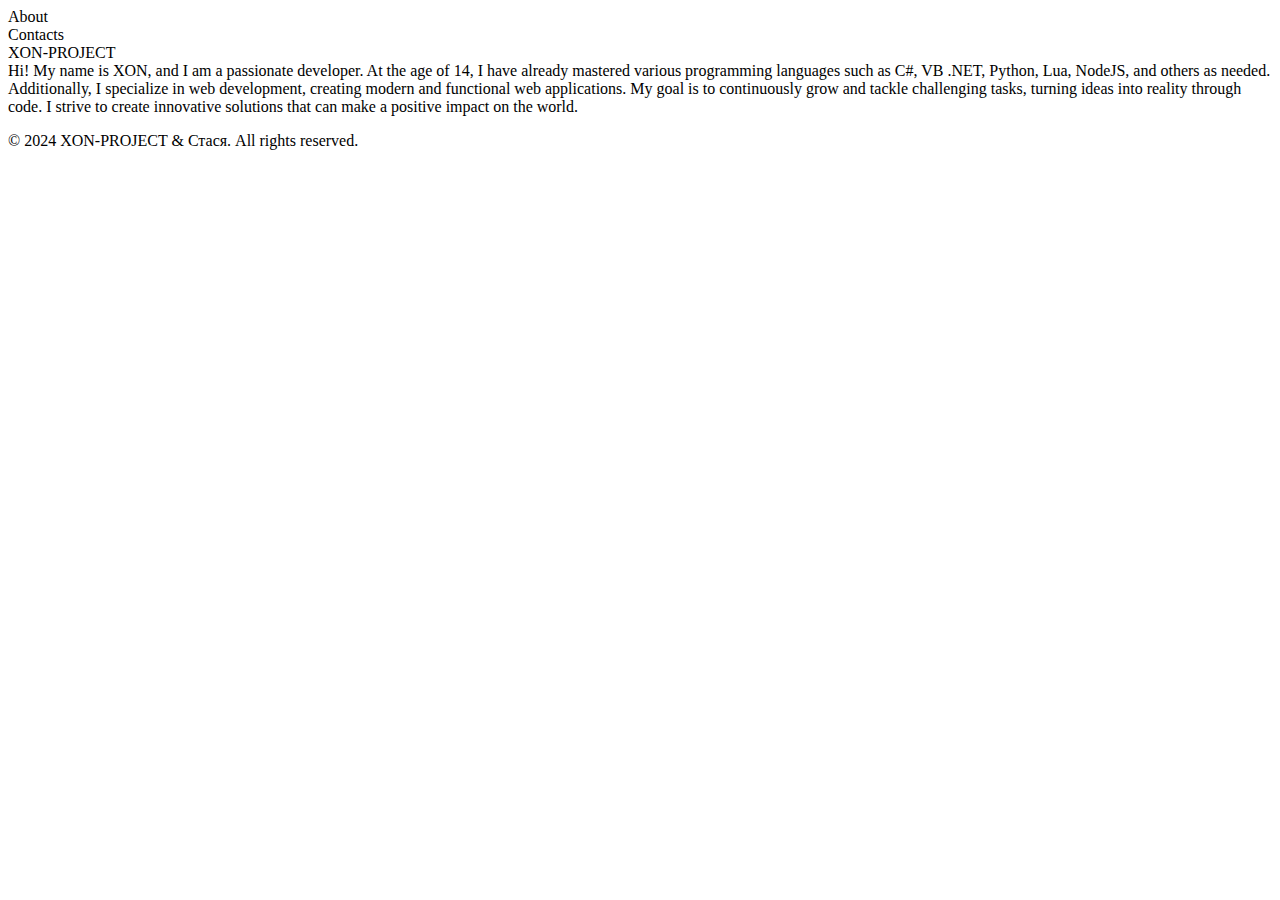
==== about.html @ dd48c965 "Add files via upload" ====
<!-- [base64] -->
<!-- [base64] -->
<!-- [base64] -->
<!-- [base64] -->
<!-- [base64] -->
<!-- [base64] -->
<!-- [base64] -->
<!-- [base64] -->
<!-- [base64] -->
<!-- [base64] -->
<!-- [base64] -->
<!-- [base64] -->
<!-- [base64] -->
<!-- [base64] -->
<!-- [base64] -->
<!-- [base64] -->
<!-- [base64] -->
<!-- [base64] -->
<!-- [base64] -->
<!-- [base64] -->
<!-- [base64] -->
<!-- [base64] -->
<!-- [base64] -->
<!-- [base64] -->
<!-- [base64] -->
<!-- [base64] -->
<!-- [base64] -->
<!-- [base64] -->
<!-- [base64] -->
<!-- [base64] -->
<!-- [base64] -->
<!-- [base64] -->
<!-- [base64] -->
<!-- [base64] -->
<!-- [base64] -->
<!-- [base64] -->
<!-- [base64] -->
<!-- [base64] -->
<!-- [base64] -->
<!-- [base64] -->
<!-- [base64] -->
<!-- [base64] -->
<!-- [base64] -->
<!-- [base64] -->
<!-- [base64] -->
<!-- [base64] -->
<!-- [base64] -->
<!-- [base64] -->
<!-- [base64] -->
<!-- [base64] -->
<!DOCTYPE html>
<!-- [base64] -->
<!-- [base64] -->
<!-- [base64] -->
<!-- [base64] -->
<!-- [base64] -->
<!-- [base64] -->
<!-- [base64] -->
<!-- [base64] -->
<!-- [base64] -->
<!-- [base64] -->
<!-- [base64] -->
<!-- [base64] -->
<!-- [base64] -->
<!-- [base64] -->
<!-- [base64] -->
<!-- [base64] -->
<!-- [base64] -->
<!-- [base64] -->
<!-- [base64] -->
<!-- [base64] -->
<!-- [base64] -->
<!-- [base64] -->
<!-- [base64] -->
<!-- [base64] -->
<!-- [base64] -->
<!-- [base64] -->
<!-- [base64] -->
<!-- [base64] -->
<!-- [base64] -->
<!-- [base64] -->
<!-- [base64] -->
<!-- [base64] -->
<!-- [base64] -->
<!-- [base64] -->
<!-- [base64] -->
<!-- [base64] -->
<!-- [base64] -->
<!-- [base64] -->
<!-- [base64] -->
<!-- [base64] -->
<!-- [base64] -->
<!-- [base64] -->
<!-- [base64] -->
<!-- [base64] -->
<!-- [base64] -->
<!-- [base64] -->
<!-- [base64] -->
<!-- [base64] -->
<!-- [base64] -->
<!-- [base64] -->
<html lang="en">
<!-- [base64] -->
<!-- [base64] -->
<!-- [base64] -->
<!-- [base64] -->
<!-- [base64] -->
<!-- [base64] -->
<!-- [base64] -->
<!-- [base64] -->
<!-- [base64] -->
<!-- [base64] -->
<!-- [base64] -->
<!-- [base64] -->
<!-- [base64] -->
<!-- [base64] -->
<!-- [base64] -->
<!-- [base64] -->
<!-- [base64] -->
<!-- [base64] -->
<!-- [base64] -->
<!-- [base64] -->
<!-- [base64] -->
<!-- [base64] -->
<!-- [base64] -->
<!-- [base64] -->
<!-- [base64] -->
<!-- [base64] -->
<!-- [base64] -->
<!-- [base64] -->
<!-- [base64] -->
<!-- [base64] -->
<!-- [base64] -->
<!-- [base64] -->
<!-- [base64] -->
<!-- [base64] -->
<!-- [base64] -->
<!-- [base64] -->
<!-- [base64] -->
<!-- [base64] -->
<!-- [base64] -->
<!-- [base64] -->
<!-- [base64] -->
<!-- [base64] -->
<!-- [base64] -->
<!-- [base64] -->
<!-- [base64] -->
<!-- [base64] -->
<!-- [base64] -->
<!-- [base64] -->
<!-- [base64] -->
<!-- [base64] -->
<head>
<!-- [base64] -->
<!-- [base64] -->
<!-- [base64] -->
<!-- [base64] -->
<!-- [base64] -->
<!-- [base64] -->
<!-- [base64] -->
<!-- [base64] -->
<!-- [base64] -->
<!-- [base64] -->
<!-- [base64] -->
<!-- [base64] -->
<!-- [base64] -->
<!-- [base64] -->
<!-- [base64] -->
<!-- [base64] -->
<!-- [base64] -->
<!-- [base64] -->
<!-- [base64] -->
<!-- [base64] -->
<!-- [base64] -->
<!-- [base64] -->
<!-- [base64] -->
<!-- [base64] -->
<!-- [base64] -->
<!-- [base64] -->
<!-- [base64] -->
<!-- [base64] -->
<!-- [base64] -->
<!-- [base64] -->
<!-- [base64] -->
<!-- [base64] -->
<!-- [base64] -->
<!-- [base64] -->
<!-- [base64] -->
<!-- [base64] -->
<!-- [base64] -->
<!-- [base64] -->
<!-- [base64] -->
<!-- [base64] -->
<!-- [base64] -->
<!-- [base64] -->
<!-- [base64] -->
<!-- [base64] -->
<!-- [base64] -->
<!-- [base64] -->
<!-- [base64] -->
<!-- [base64] -->
<!-- [base64] -->
<!-- [base64] -->
    <meta charset="UTF-8">
<!-- [base64] -->
<!-- [base64] -->
<!-- [base64] -->
<!-- [base64] -->
<!-- [base64] -->
<!-- [base64] -->
<!-- [base64] -->
<!-- [base64] -->
<!-- [base64] -->
<!-- [base64] -->
<!-- [base64] -->
<!-- [base64] -->
<!-- [base64] -->
<!-- [base64] -->
<!-- [base64] -->
<!-- [base64] -->
<!-- [base64] -->
<!-- [base64] -->
<!-- [base64] -->
<!-- [base64] -->
<!-- [base64] -->
<!-- [base64] -->
<!-- [base64] -->
<!-- [base64] -->
<!-- [base64] -->
<!-- [base64] -->
<!-- [base64] -->
<!-- [base64] -->
<!-- [base64] -->
<!-- [base64] -->
<!-- [base64] -->
<!-- [base64] -->
<!-- [base64] -->
<!-- [base64] -->
<!-- [base64] -->
<!-- [base64] -->
<!-- [base64] -->
<!-- [base64] -->
<!-- [base64] -->
<!-- [base64] -->
<!-- [base64] -->
<!-- [base64] -->
<!-- [base64] -->
<!-- [base64] -->
<!-- [base64] -->
<!-- [base64] -->
<!-- [base64] -->
<!-- [base64] -->
<!-- [base64] -->
<!-- [base64] -->
    <meta name="viewport" content="width=device-width, initial-scale=1.0">
<!-- [base64] -->
<!-- [base64] -->
<!-- [base64] -->
<!-- [base64] -->
<!-- [base64] -->
<!-- [base64] -->
<!-- [base64] -->
<!-- [base64] -->
<!-- [base64] -->
<!-- [base64] -->
<!-- [base64] -->
<!-- [base64] -->
<!-- [base64] -->
<!-- [base64] -->
<!-- [base64] -->
<!-- [base64] -->
<!-- [base64] -->
<!-- [base64] -->
<!-- [base64] -->
<!-- [base64] -->
<!-- [base64] -->
<!-- [base64] -->
<!-- [base64] -->
<!-- [base64] -->
<!-- [base64] -->
<!-- [base64] -->
<!-- [base64] -->
<!-- [base64] -->
<!-- [base64] -->
<!-- [base64] -->
<!-- [base64] -->
<!-- [base64] -->
<!-- [base64] -->
<!-- [base64] -->
<!-- [base64] -->
<!-- [base64] -->
<!-- [base64] -->
<!-- [base64] -->
<!-- [base64] -->
<!-- [base64] -->
<!-- [base64] -->
<!-- [base64] -->
<!-- [base64] -->
<!-- [base64] -->
<!-- [base64] -->
<!-- [base64] -->
<!-- [base64] -->
<!-- [base64] -->
<!-- [base64] -->
<!-- [base64] -->
    <title>XON-PROECT</title>
<!-- [base64] -->
<!-- [base64] -->
<!-- [base64] -->
<!-- [base64] -->
<!-- [base64] -->
<!-- [base64] -->
<!-- [base64] -->
<!-- [base64] -->
<!-- [base64] -->
<!-- [base64] -->
<!-- [base64] -->
<!-- [base64] -->
<!-- [base64] -->
<!-- [base64] -->
<!-- [base64] -->
<!-- [base64] -->
<!-- [base64] -->
<!-- [base64] -->
<!-- [base64] -->
<!-- [base64] -->
<!-- [base64] -->
<!-- [base64] -->
<!-- [base64] -->
<!-- [base64] -->
<!-- [base64] -->
<!-- [base64] -->
<!-- [base64] -->
<!-- [base64] -->
<!-- [base64] -->
<!-- [base64] -->
<!-- [base64] -->
<!-- [base64] -->
<!-- [base64] -->
<!-- [base64] -->
<!-- [base64] -->
<!-- [base64] -->
<!-- [base64] -->
<!-- [base64] -->
<!-- [base64] -->
<!-- [base64] -->
<!-- [base64] -->
<!-- [base64] -->
<!-- [base64] -->
<!-- [base64] -->
<!-- [base64] -->
<!-- [base64] -->
<!-- [base64] -->
<!-- [base64] -->
<!-- [base64] -->
<!-- [base64] -->
    <link rel="stylesheet" href="./assets/CSS/styles.css">
<!-- [base64] -->
<!-- [base64] -->
<!-- [base64] -->
<!-- [base64] -->
<!-- [base64] -->
<!-- [base64] -->
<!-- [base64] -->
<!-- [base64] -->
<!-- [base64] -->
<!-- [base64] -->
<!-- [base64] -->
<!-- [base64] -->
<!-- [base64] -->
<!-- [base64] -->
<!-- [base64] -->
<!-- [base64] -->
<!-- [base64] -->
<!-- [base64] -->
<!-- [base64] -->
<!-- [base64] -->
<!-- [base64] -->
<!-- [base64] -->
<!-- [base64] -->
<!-- [base64] -->
<!-- [base64] -->
<!-- [base64] -->
<!-- [base64] -->
<!-- [base64] -->
<!-- [base64] -->
<!-- [base64] -->
<!-- [base64] -->
<!-- [base64] -->
<!-- [base64] -->
<!-- [base64] -->
<!-- [base64] -->
<!-- [base64] -->
<!-- [base64] -->
<!-- [base64] -->
<!-- [base64] -->
<!-- [base64] -->
<!-- [base64] -->
<!-- [base64] -->
<!-- [base64] -->
<!-- [base64] -->
<!-- [base64] -->
<!-- [base64] -->
<!-- [base64] -->
<!-- [base64] -->
<!-- [base64] -->
<!-- [base64] -->
    <meta name="description" content="XON-PROJECT - Developing">
<!-- [base64] -->
<!-- [base64] -->
<!-- [base64] -->
<!-- [base64] -->
<!-- [base64] -->
<!-- [base64] -->
<!-- [base64] -->
<!-- [base64] -->
<!-- [base64] -->
<!-- [base64] -->
<!-- [base64] -->
<!-- [base64] -->
<!-- [base64] -->
<!-- [base64] -->
<!-- [base64] -->
<!-- [base64] -->
<!-- [base64] -->
<!-- [base64] -->
<!-- [base64] -->
<!-- [base64] -->
<!-- [base64] -->
<!-- [base64] -->
<!-- [base64] -->
<!-- [base64] -->
<!-- [base64] -->
<!-- [base64] -->
<!-- [base64] -->
<!-- [base64] -->
<!-- [base64] -->
<!-- [base64] -->
<!-- [base64] -->
<!-- [base64] -->
<!-- [base64] -->
<!-- [base64] -->
<!-- [base64] -->
<!-- [base64] -->
<!-- [base64] -->
<!-- [base64] -->
<!-- [base64] -->
<!-- [base64] -->
<!-- [base64] -->
<!-- [base64] -->
<!-- [base64] -->
<!-- [base64] -->
<!-- [base64] -->
<!-- [base64] -->
<!-- [base64] -->
<!-- [base64] -->
<!-- [base64] -->
<!-- [base64] -->
    <meta name="keywords" content="XON-PROJECT, XON, DEVELOPING, CYBERSECURITY">
<!-- [base64] -->
<!-- [base64] -->
<!-- [base64] -->
<!-- [base64] -->
<!-- [base64] -->
<!-- [base64] -->
<!-- [base64] -->
<!-- [base64] -->
<!-- [base64] -->
<!-- [base64] -->
<!-- [base64] -->
<!-- [base64] -->
<!-- [base64] -->
<!-- [base64] -->
<!-- [base64] -->
<!-- [base64] -->
<!-- [base64] -->
<!-- [base64] -->
<!-- [base64] -->
<!-- [base64] -->
<!-- [base64] -->
<!-- [base64] -->
<!-- [base64] -->
<!-- [base64] -->
<!-- [base64] -->
<!-- [base64] -->
<!-- [base64] -->
<!-- [base64] -->
<!-- [base64] -->
<!-- [base64] -->
<!-- [base64] -->
<!-- [base64] -->
<!-- [base64] -->
<!-- [base64] -->
<!-- [base64] -->
<!-- [base64] -->
<!-- [base64] -->
<!-- [base64] -->
<!-- [base64] -->
<!-- [base64] -->
<!-- [base64] -->
<!-- [base64] -->
<!-- [base64] -->
<!-- [base64] -->
<!-- [base64] -->
<!-- [base64] -->
<!-- [base64] -->
<!-- [base64] -->
<!-- [base64] -->
<!-- [base64] -->
    <meta name="author" content="XON">
<!-- [base64] -->
<!-- [base64] -->
<!-- [base64] -->
<!-- [base64] -->
<!-- [base64] -->
<!-- [base64] -->
<!-- [base64] -->
<!-- [base64] -->
<!-- [base64] -->
<!-- [base64] -->
<!-- [base64] -->
<!-- [base64] -->
<!-- [base64] -->
<!-- [base64] -->
<!-- [base64] -->
<!-- [base64] -->
<!-- [base64] -->
<!-- [base64] -->
<!-- [base64] -->
<!-- [base64] -->
<!-- [base64] -->
<!-- [base64] -->
<!-- [base64] -->
<!-- [base64] -->
<!-- [base64] -->
<!-- [base64] -->
<!-- [base64] -->
<!-- [base64] -->
<!-- [base64] -->
<!-- [base64] -->
<!-- [base64] -->
<!-- [base64] -->
<!-- [base64] -->
<!-- [base64] -->
<!-- [base64] -->
<!-- [base64] -->
<!-- [base64] -->
<!-- [base64] -->
<!-- [base64] -->
<!-- [base64] -->
<!-- [base64] -->
<!-- [base64] -->
<!-- [base64] -->
<!-- [base64] -->
<!-- [base64] -->
<!-- [base64] -->
<!-- [base64] -->
<!-- [base64] -->
<!-- [base64] -->
<!-- [base64] -->
    <meta property="og:title" content="XON-PROJECT">
<!-- [base64] -->
<!-- [base64] -->
<!-- [base64] -->
<!-- [base64] -->
<!-- [base64] -->
<!-- [base64] -->
<!-- [base64] -->
<!-- [base64] -->
<!-- [base64] -->
<!-- [base64] -->
<!-- [base64] -->
<!-- [base64] -->
<!-- [base64] -->
<!-- [base64] -->
<!-- [base64] -->
<!-- [base64] -->
<!-- [base64] -->
<!-- [base64] -->
<!-- [base64] -->
<!-- [base64] -->
<!-- [base64] -->
<!-- [base64] -->
<!-- [base64] -->
<!-- [base64] -->
<!-- [base64] -->
<!-- [base64] -->
<!-- [base64] -->
<!-- [base64] -->
<!-- [base64] -->
<!-- [base64] -->
<!-- [base64] -->
<!-- [base64] -->
<!-- [base64] -->
<!-- [base64] -->
<!-- [base64] -->
<!-- [base64] -->
<!-- [base64] -->
<!-- [base64] -->
<!-- [base64] -->
<!-- [base64] -->
<!-- [base64] -->
<!-- [base64] -->
<!-- [base64] -->
<!-- [base64] -->
<!-- [base64] -->
<!-- [base64] -->
<!-- [base64] -->
<!-- [base64] -->
<!-- [base64] -->
<!-- [base64] -->
    <meta property="og:description" content="XON-PROJECT - github.com/XON-PROJECT | DEV">
<!-- [base64] -->
<!-- [base64] -->
<!-- [base64] -->
<!-- [base64] -->
<!-- [base64] -->
<!-- [base64] -->
<!-- [base64] -->
<!-- [base64] -->
<!-- [base64] -->
<!-- [base64] -->
<!-- [base64] -->
<!-- [base64] -->
<!-- [base64] -->
<!-- [base64] -->
<!-- [base64] -->
<!-- [base64] -->
<!-- [base64] -->
<!-- [base64] -->
<!-- [base64] -->
<!-- [base64] -->
<!-- [base64] -->
<!-- [base64] -->
<!-- [base64] -->
<!-- [base64] -->
<!-- [base64] -->
<!-- [base64] -->
<!-- [base64] -->
<!-- [base64] -->
<!-- [base64] -->
<!-- [base64] -->
<!-- [base64] -->
<!-- [base64] -->
<!-- [base64] -->
<!-- [base64] -->
<!-- [base64] -->
<!-- [base64] -->
<!-- [base64] -->
<!-- [base64] -->
<!-- [base64] -->
<!-- [base64] -->
<!-- [base64] -->
<!-- [base64] -->
<!-- [base64] -->
<!-- [base64] -->
<!-- [base64] -->
<!-- [base64] -->
<!-- [base64] -->
<!-- [base64] -->
<!-- [base64] -->
<!-- [base64] -->
    <meta property="og:image" content="https://c4.wallpaperflare.com/wallpaper/636/189/292/minimalism-motivational-inspirational-typography-wallpaper-preview.jpg">
<!-- [base64] -->
<!-- [base64] -->
<!-- [base64] -->
<!-- [base64] -->
<!-- [base64] -->
<!-- [base64] -->
<!-- [base64] -->
<!-- [base64] -->
<!-- [base64] -->
<!-- [base64] -->
<!-- [base64] -->
<!-- [base64] -->
<!-- [base64] -->
<!-- [base64] -->
<!-- [base64] -->
<!-- [base64] -->
<!-- [base64] -->
<!-- [base64] -->
<!-- [base64] -->
<!-- [base64] -->
<!-- [base64] -->
<!-- [base64] -->
<!-- [base64] -->
<!-- [base64] -->
<!-- [base64] -->
<!-- [base64] -->
<!-- [base64] -->
<!-- [base64] -->
<!-- [base64] -->
<!-- [base64] -->
<!-- [base64] -->
<!-- [base64] -->
<!-- [base64] -->
<!-- [base64] -->
<!-- [base64] -->
<!-- [base64] -->
<!-- [base64] -->
<!-- [base64] -->
<!-- [base64] -->
<!-- [base64] -->
<!-- [base64] -->
<!-- [base64] -->
<!-- [base64] -->
<!-- [base64] -->
<!-- [base64] -->
<!-- [base64] -->
<!-- [base64] -->
<!-- [base64] -->
<!-- [base64] -->
<!-- [base64] -->
    <link rel="icon" href="./assets/IMG/favicon.ico" type="image/x-icon">
<!-- [base64] -->
<!-- [base64] -->
<!-- [base64] -->
<!-- [base64] -->
<!-- [base64] -->
<!-- [base64] -->
<!-- [base64] -->
<!-- [base64] -->
<!-- [base64] -->
<!-- [base64] -->
<!-- [base64] -->
<!-- [base64] -->
<!-- [base64] -->
<!-- [base64] -->
<!-- [base64] -->
<!-- [base64] -->
<!-- [base64] -->
<!-- [base64] -->
<!-- [base64] -->
<!-- [base64] -->
<!-- [base64] -->
<!-- [base64] -->
<!-- [base64] -->
<!-- [base64] -->
<!-- [base64] -->
<!-- [base64] -->
<!-- [base64] -->
<!-- [base64] -->
<!-- [base64] -->
<!-- [base64] -->
<!-- [base64] -->
<!-- [base64] -->
<!-- [base64] -->
<!-- [base64] -->
<!-- [base64] -->
<!-- [base64] -->
<!-- [base64] -->
<!-- [base64] -->
<!-- [base64] -->
<!-- [base64] -->
<!-- [base64] -->
<!-- [base64] -->
<!-- [base64] -->
<!-- [base64] -->
<!-- [base64] -->
<!-- [base64] -->
<!-- [base64] -->
<!-- [base64] -->
<!-- [base64] -->
<!-- [base64] -->
    <link href="https://fonts.googleapis.com/css2?family=Montserrat&display=swap" rel="stylesheet">
<!-- [base64] -->
<!-- [base64] -->
<!-- [base64] -->
<!-- [base64] -->
<!-- [base64] -->
<!-- [base64] -->
<!-- [base64] -->
<!-- [base64] -->
<!-- [base64] -->
<!-- [base64] -->
<!-- [base64] -->
<!-- [base64] -->
<!-- [base64] -->
<!-- [base64] -->
<!-- [base64] -->
<!-- [base64] -->
<!-- [base64] -->
<!-- [base64] -->
<!-- [base64] -->
<!-- [base64] -->
<!-- [base64] -->
<!-- [base64] -->
<!-- [base64] -->
<!-- [base64] -->
<!-- [base64] -->
<!-- [base64] -->
<!-- [base64] -->
<!-- [base64] -->
<!-- [base64] -->
<!-- [base64] -->
<!-- [base64] -->
<!-- [base64] -->
<!-- [base64] -->
<!-- [base64] -->
<!-- [base64] -->
<!-- [base64] -->
<!-- [base64] -->
<!-- [base64] -->
<!-- [base64] -->
<!-- [base64] -->
<!-- [base64] -->
<!-- [base64] -->
<!-- [base64] -->
<!-- [base64] -->
<!-- [base64] -->
<!-- [base64] -->
<!-- [base64] -->
<!-- [base64] -->
<!-- [base64] -->
<!-- [base64] -->
</head>
<!-- [base64] -->
<!-- [base64] -->
<!-- [base64] -->
<!-- [base64] -->
<!-- [base64] -->
<!-- [base64] -->
<!-- [base64] -->
<!-- [base64] -->
<!-- [base64] -->
<!-- [base64] -->
<!-- [base64] -->
<!-- [base64] -->
<!-- [base64] -->
<!-- [base64] -->
<!-- [base64] -->
<!-- [base64] -->
<!-- [base64] -->
<!-- [base64] -->
<!-- [base64] -->
<!-- [base64] -->
<!-- [base64] -->
<!-- [base64] -->
<!-- [base64] -->
<!-- [base64] -->
<!-- [base64] -->
<!-- [base64] -->
<!-- [base64] -->
<!-- [base64] -->
<!-- [base64] -->
<!-- [base64] -->
<!-- [base64] -->
<!-- [base64] -->
<!-- [base64] -->
<!-- [base64] -->
<!-- [base64] -->
<!-- [base64] -->
<!-- [base64] -->
<!-- [base64] -->
<!-- [base64] -->
<!-- [base64] -->
<!-- [base64] -->
<!-- [base64] -->
<!-- [base64] -->
<!-- [base64] -->
<!-- [base64] -->
<!-- [base64] -->
<!-- [base64] -->
<!-- [base64] -->
<!-- [base64] -->
<!-- [base64] -->
<body>
<!-- [base64] -->
<!-- [base64] -->
<!-- [base64] -->
<!-- [base64] -->
<!-- [base64] -->
<!-- [base64] -->
<!-- [base64] -->
<!-- [base64] -->
<!-- [base64] -->
<!-- [base64] -->
<!-- [base64] -->
<!-- [base64] -->
<!-- [base64] -->
<!-- [base64] -->
<!-- [base64] -->
<!-- [base64] -->
<!-- [base64] -->
<!-- [base64] -->
<!-- [base64] -->
<!-- [base64] -->
<!-- [base64] -->
<!-- [base64] -->
<!-- [base64] -->
<!-- [base64] -->
<!-- [base64] -->
<!-- [base64] -->
<!-- [base64] -->
<!-- [base64] -->
<!-- [base64] -->
<!-- [base64] -->
<!-- [base64] -->
<!-- [base64] -->
<!-- [base64] -->
<!-- [base64] -->
<!-- [base64] -->
<!-- [base64] -->
<!-- [base64] -->
<!-- [base64] -->
<!-- [base64] -->
<!-- [base64] -->
<!-- [base64] -->
<!-- [base64] -->
<!-- [base64] -->
<!-- [base64] -->
<!-- [base64] -->
<!-- [base64] -->
<!-- [base64] -->
<!-- [base64] -->
<!-- [base64] -->
<!-- [base64] -->
    <div class="container">
<!-- [base64] -->
<!-- [base64] -->
<!-- [base64] -->
<!-- [base64] -->
<!-- [base64] -->
<!-- [base64] -->
<!-- [base64] -->
<!-- [base64] -->
<!-- [base64] -->
<!-- [base64] -->
<!-- [base64] -->
<!-- [base64] -->
<!-- [base64] -->
<!-- [base64] -->
<!-- [base64] -->
<!-- [base64] -->
<!-- [base64] -->
<!-- [base64] -->
<!-- [base64] -->
<!-- [base64] -->
<!-- [base64] -->
<!-- [base64] -->
<!-- [base64] -->
<!-- [base64] -->
<!-- [base64] -->
<!-- [base64] -->
<!-- [base64] -->
<!-- [base64] -->
<!-- [base64] -->
<!-- [base64] -->
<!-- [base64] -->
<!-- [base64] -->
<!-- [base64] -->
<!-- [base64] -->
<!-- [base64] -->
<!-- [base64] -->
<!-- [base64] -->
<!-- [base64] -->
<!-- [base64] -->
<!-- [base64] -->
<!-- [base64] -->
<!-- [base64] -->
<!-- [base64] -->
<!-- [base64] -->
<!-- [base64] -->
<!-- [base64] -->
<!-- [base64] -->
<!-- [base64] -->
<!-- [base64] -->
<!-- [base64] -->
        <div class="sidebar">
<!-- [base64] -->
<!-- [base64] -->
<!-- [base64] -->
<!-- [base64] -->
<!-- [base64] -->
<!-- [base64] -->
<!-- [base64] -->
<!-- [base64] -->
<!-- [base64] -->
<!-- [base64] -->
<!-- [base64] -->
<!-- [base64] -->
<!-- [base64] -->
<!-- [base64] -->
<!-- [base64] -->
<!-- [base64] -->
<!-- [base64] -->
<!-- [base64] -->
<!-- [base64] -->
<!-- [base64] -->
<!-- [base64] -->
<!-- [base64] -->
<!-- [base64] -->
<!-- [base64] -->
<!-- [base64] -->
<!-- [base64] -->
<!-- [base64] -->
<!-- [base64] -->
<!-- [base64] -->
<!-- [base64] -->
<!-- [base64] -->
<!-- [base64] -->
<!-- [base64] -->
<!-- [base64] -->
<!-- [base64] -->
<!-- [base64] -->
<!-- [base64] -->
<!-- [base64] -->
<!-- [base64] -->
<!-- [base64] -->
<!-- [base64] -->
<!-- [base64] -->
<!-- [base64] -->
<!-- [base64] -->
<!-- [base64] -->
<!-- [base64] -->
<!-- [base64] -->
<!-- [base64] -->
<!-- [base64] -->
<!-- [base64] -->
            <div class="sidebar-item" id="about">About</div>
<!-- [base64] -->
<!-- [base64] -->
<!-- [base64] -->
<!-- [base64] -->
<!-- [base64] -->
<!-- [base64] -->
<!-- [base64] -->
<!-- [base64] -->
<!-- [base64] -->
<!-- [base64] -->
<!-- [base64] -->
<!-- [base64] -->
<!-- [base64] -->
<!-- [base64] -->
<!-- [base64] -->
<!-- [base64] -->
<!-- [base64] -->
<!-- [base64] -->
<!-- [base64] -->
<!-- [base64] -->
<!-- [base64] -->
<!-- [base64] -->
<!-- [base64] -->
<!-- [base64] -->
<!-- [base64] -->
<!-- [base64] -->
<!-- [base64] -->
<!-- [base64] -->
<!-- [base64] -->
<!-- [base64] -->
<!-- [base64] -->
<!-- [base64] -->
<!-- [base64] -->
<!-- [base64] -->
<!-- [base64] -->
<!-- [base64] -->
<!-- [base64] -->
<!-- [base64] -->
<!-- [base64] -->
<!-- [base64] -->
<!-- [base64] -->
<!-- [base64] -->
<!-- [base64] -->
<!-- [base64] -->
<!-- [base64] -->
<!-- [base64] -->
<!-- [base64] -->
<!-- [base64] -->
<!-- [base64] -->
<!-- [base64] -->
            <div class="sidebar-item" id="contacts">Contacts</div>
<!-- [base64] -->
<!-- [base64] -->
<!-- [base64] -->
<!-- [base64] -->
<!-- [base64] -->
<!-- [base64] -->
<!-- [base64] -->
<!-- [base64] -->
<!-- [base64] -->
<!-- [base64] -->
<!-- [base64] -->
<!-- [base64] -->
<!-- [base64] -->
<!-- [base64] -->
<!-- [base64] -->
<!-- [base64] -->
<!-- [base64] -->
<!-- [base64] -->
<!-- [base64] -->
<!-- [base64] -->
<!-- [base64] -->
<!-- [base64] -->
<!-- [base64] -->
<!-- [base64] -->
<!-- [base64] -->
<!-- [base64] -->
<!-- [base64] -->
<!-- [base64] -->
<!-- [base64] -->
<!-- [base64] -->
<!-- [base64] -->
<!-- [base64] -->
<!-- [base64] -->
<!-- [base64] -->
<!-- [base64] -->
<!-- [base64] -->
<!-- [base64] -->
<!-- [base64] -->
<!-- [base64] -->
<!-- [base64] -->
<!-- [base64] -->
<!-- [base64] -->
<!-- [base64] -->
<!-- [base64] -->
<!-- [base64] -->
<!-- [base64] -->
<!-- [base64] -->
<!-- [base64] -->
<!-- [base64] -->
<!-- [base64] -->
        </div>
<!-- [base64] -->
<!-- [base64] -->
<!-- [base64] -->
<!-- [base64] -->
<!-- [base64] -->
<!-- [base64] -->
<!-- [base64] -->
<!-- [base64] -->
<!-- [base64] -->
<!-- [base64] -->
<!-- [base64] -->
<!-- [base64] -->
<!-- [base64] -->
<!-- [base64] -->
<!-- [base64] -->
<!-- [base64] -->
<!-- [base64] -->
<!-- [base64] -->
<!-- [base64] -->
<!-- [base64] -->
<!-- [base64] -->
<!-- [base64] -->
<!-- [base64] -->
<!-- [base64] -->
<!-- [base64] -->
<!-- [base64] -->
<!-- [base64] -->
<!-- [base64] -->
<!-- [base64] -->
<!-- [base64] -->
<!-- [base64] -->
<!-- [base64] -->
<!-- [base64] -->
<!-- [base64] -->
<!-- [base64] -->
<!-- [base64] -->
<!-- [base64] -->
<!-- [base64] -->
<!-- [base64] -->
<!-- [base64] -->
<!-- [base64] -->
<!-- [base64] -->
<!-- [base64] -->
<!-- [base64] -->
<!-- [base64] -->
<!-- [base64] -->
<!-- [base64] -->
<!-- [base64] -->
<!-- [base64] -->
<!-- [base64] -->
        <div class="content">
<!-- [base64] -->
<!-- [base64] -->
<!-- [base64] -->
<!-- [base64] -->
<!-- [base64] -->
<!-- [base64] -->
<!-- [base64] -->
<!-- [base64] -->
<!-- [base64] -->
<!-- [base64] -->
<!-- [base64] -->
<!-- [base64] -->
<!-- [base64] -->
<!-- [base64] -->
<!-- [base64] -->
<!-- [base64] -->
<!-- [base64] -->
<!-- [base64] -->
<!-- [base64] -->
<!-- [base64] -->
<!-- [base64] -->
<!-- [base64] -->
<!-- [base64] -->
<!-- [base64] -->
<!-- [base64] -->
<!-- [base64] -->
<!-- [base64] -->
<!-- [base64] -->
<!-- [base64] -->
<!-- [base64] -->
<!-- [base64] -->
<!-- [base64] -->
<!-- [base64] -->
<!-- [base64] -->
<!-- [base64] -->
<!-- [base64] -->
<!-- [base64] -->
<!-- [base64] -->
<!-- [base64] -->
<!-- [base64] -->
<!-- [base64] -->
<!-- [base64] -->
<!-- [base64] -->
<!-- [base64] -->
<!-- [base64] -->
<!-- [base64] -->
<!-- [base64] -->
<!-- [base64] -->
<!-- [base64] -->
<!-- [base64] -->
            <div class="header" id="header">XON-PROJECT</div>
<!-- [base64] -->
<!-- [base64] -->
<!-- [base64] -->
<!-- [base64] -->
<!-- [base64] -->
<!-- [base64] -->
<!-- [base64] -->
<!-- [base64] -->
<!-- [base64] -->
<!-- [base64] -->
<!-- [base64] -->
<!-- [base64] -->
<!-- [base64] -->
<!-- [base64] -->
<!-- [base64] -->
<!-- [base64] -->
<!-- [base64] -->
<!-- [base64] -->
<!-- [base64] -->
<!-- [base64] -->
<!-- [base64] -->
<!-- [base64] -->
<!-- [base64] -->
<!-- [base64] -->
<!-- [base64] -->
<!-- [base64] -->
<!-- [base64] -->
<!-- [base64] -->
<!-- [base64] -->
<!-- [base64] -->
<!-- [base64] -->
<!-- [base64] -->
<!-- [base64] -->
<!-- [base64] -->
<!-- [base64] -->
<!-- [base64] -->
<!-- [base64] -->
<!-- [base64] -->
<!-- [base64] -->
<!-- [base64] -->
<!-- [base64] -->
<!-- [base64] -->
<!-- [base64] -->
<!-- [base64] -->
<!-- [base64] -->
<!-- [base64] -->
<!-- [base64] -->
<!-- [base64] -->
<!-- [base64] -->
<!-- [base64] -->
           		   <div class="subheader" id="subheader">Hi! My name is XON, and I am a passionate developer. At the age of 14, I have already mastered various programming languages such as C#, VB .NET, Python, Lua, NodeJS, and others as needed. Additionally, I specialize in web development, creating modern and functional web applications. My goal is to continuously grow and tackle challenging tasks, turning ideas into reality through code. I strive to create innovative solutions that can make a positive impact on the world.</div>
<!-- [base64] -->
<!-- [base64] -->
<!-- [base64] -->
<!-- [base64] -->
<!-- [base64] -->
<!-- [base64] -->
<!-- [base64] -->
<!-- [base64] -->
<!-- [base64] -->
<!-- [base64] -->
<!-- [base64] -->
<!-- [base64] -->
<!-- [base64] -->
<!-- [base64] -->
<!-- [base64] -->
<!-- [base64] -->
<!-- [base64] -->
<!-- [base64] -->
<!-- [base64] -->
<!-- [base64] -->
<!-- [base64] -->
<!-- [base64] -->
<!-- [base64] -->
<!-- [base64] -->
<!-- [base64] -->
<!-- [base64] -->
<!-- [base64] -->
<!-- [base64] -->
<!-- [base64] -->
<!-- [base64] -->
<!-- [base64] -->
<!-- [base64] -->
<!-- [base64] -->
<!-- [base64] -->
<!-- [base64] -->
<!-- [base64] -->
<!-- [base64] -->
<!-- [base64] -->
<!-- [base64] -->
<!-- [base64] -->
<!-- [base64] -->
<!-- [base64] -->
<!-- [base64] -->
<!-- [base64] -->
<!-- [base64] -->
<!-- [base64] -->
<!-- [base64] -->
<!-- [base64] -->
<!-- [base64] -->
<!-- [base64] -->
        </div>
<!-- [base64] -->
<!-- [base64] -->
<!-- [base64] -->
<!-- [base64] -->
<!-- [base64] -->
<!-- [base64] -->
<!-- [base64] -->
<!-- [base64] -->
<!-- [base64] -->
<!-- [base64] -->
<!-- [base64] -->
<!-- [base64] -->
<!-- [base64] -->
<!-- [base64] -->
<!-- [base64] -->
<!-- [base64] -->
<!-- [base64] -->
<!-- [base64] -->
<!-- [base64] -->
<!-- [base64] -->
<!-- [base64] -->
<!-- [base64] -->
<!-- [base64] -->
<!-- [base64] -->
<!-- [base64] -->
<!-- [base64] -->
<!-- [base64] -->
<!-- [base64] -->
<!-- [base64] -->
<!-- [base64] -->
<!-- [base64] -->
<!-- [base64] -->
<!-- [base64] -->
<!-- [base64] -->
<!-- [base64] -->
<!-- [base64] -->
<!-- [base64] -->
<!-- [base64] -->
<!-- [base64] -->
<!-- [base64] -->
<!-- [base64] -->
<!-- [base64] -->
<!-- [base64] -->
<!-- [base64] -->
<!-- [base64] -->
<!-- [base64] -->
<!-- [base64] -->
<!-- [base64] -->
<!-- [base64] -->
<!-- [base64] -->
    </div>
<!-- [base64] -->
<!-- [base64] -->
<!-- [base64] -->
<!-- [base64] -->
<!-- [base64] -->
<!-- [base64] -->
<!-- [base64] -->
<!-- [base64] -->
<!-- [base64] -->
<!-- [base64] -->
<!-- [base64] -->
<!-- [base64] -->
<!-- [base64] -->
<!-- [base64] -->
<!-- [base64] -->
<!-- [base64] -->
<!-- [base64] -->
<!-- [base64] -->
<!-- [base64] -->
<!-- [base64] -->
<!-- [base64] -->
<!-- [base64] -->
<!-- [base64] -->
<!-- [base64] -->
<!-- [base64] -->
<!-- [base64] -->
<!-- [base64] -->
<!-- [base64] -->
<!-- [base64] -->
<!-- [base64] -->
<!-- [base64] -->
<!-- [base64] -->
<!-- [base64] -->
<!-- [base64] -->
<!-- [base64] -->
<!-- [base64] -->
<!-- [base64] -->
<!-- [base64] -->
<!-- [base64] -->
<!-- [base64] -->
<!-- [base64] -->
<!-- [base64] -->
<!-- [base64] -->
<!-- [base64] -->
<!-- [base64] -->
<!-- [base64] -->
<!-- [base64] -->
<!-- [base64] -->
<!-- [base64] -->
<!-- [base64] -->
	<div class="footer">
<!-- [base64] -->
<!-- [base64] -->
<!-- [base64] -->
<!-- [base64] -->
<!-- [base64] -->
<!-- [base64] -->
<!-- [base64] -->
<!-- [base64] -->
<!-- [base64] -->
<!-- [base64] -->
<!-- [base64] -->
<!-- [base64] -->
<!-- [base64] -->
<!-- [base64] -->
<!-- [base64] -->
<!-- [base64] -->
<!-- [base64] -->
<!-- [base64] -->
<!-- [base64] -->
<!-- [base64] -->
<!-- [base64] -->
<!-- [base64] -->
<!-- [base64] -->
<!-- [base64] -->
<!-- [base64] -->
<!-- [base64] -->
<!-- [base64] -->
<!-- [base64] -->
<!-- [base64] -->
<!-- [base64] -->
<!-- [base64] -->
<!-- [base64] -->
<!-- [base64] -->
<!-- [base64] -->
<!-- [base64] -->
<!-- [base64] -->
<!-- [base64] -->
<!-- [base64] -->
<!-- [base64] -->
<!-- [base64] -->
<!-- [base64] -->
<!-- [base64] -->
<!-- [base64] -->
<!-- [base64] -->
<!-- [base64] -->
<!-- [base64] -->
<!-- [base64] -->
<!-- [base64] -->
<!-- [base64] -->
<!-- [base64] -->
        <p>© 2024 XON-PROJECT & Стася. All rights reserved.</p>
<!-- [base64] -->
<!-- [base64] -->
<!-- [base64] -->
<!-- [base64] -->
<!-- [base64] -->
<!-- [base64] -->
<!-- [base64] -->
<!-- [base64] -->
<!-- [base64] -->
<!-- [base64] -->
<!-- [base64] -->
<!-- [base64] -->
<!-- [base64] -->
<!-- [base64] -->
<!-- [base64] -->
<!-- [base64] -->
<!-- [base64] -->
<!-- [base64] -->
<!-- [base64] -->
<!-- [base64] -->
<!-- [base64] -->
<!-- [base64] -->
<!-- [base64] -->
<!-- [base64] -->
<!-- [base64] -->
<!-- [base64] -->
<!-- [base64] -->
<!-- [base64] -->
<!-- [base64] -->
<!-- [base64] -->
<!-- [base64] -->
<!-- [base64] -->
<!-- [base64] -->
<!-- [base64] -->
<!-- [base64] -->
<!-- [base64] -->
<!-- [base64] -->
<!-- [base64] -->
<!-- [base64] -->
<!-- [base64] -->
<!-- [base64] -->
<!-- [base64] -->
<!-- [base64] -->
<!-- [base64] -->
<!-- [base64] -->
<!-- [base64] -->
<!-- [base64] -->
<!-- [base64] -->
<!-- [base64] -->
<!-- [base64] -->
    </div>
<!-- [base64] -->
<!-- [base64] -->
<!-- [base64] -->
<!-- [base64] -->
<!-- [base64] -->
<!-- [base64] -->
<!-- [base64] -->
<!-- [base64] -->
<!-- [base64] -->
<!-- [base64] -->
<!-- [base64] -->
<!-- [base64] -->
<!-- [base64] -->
<!-- [base64] -->
<!-- [base64] -->
<!-- [base64] -->
<!-- [base64] -->
<!-- [base64] -->
<!-- [base64] -->
<!-- [base64] -->
<!-- [base64] -->
<!-- [base64] -->
<!-- [base64] -->
<!-- [base64] -->
<!-- [base64] -->
<!-- [base64] -->
<!-- [base64] -->
<!-- [base64] -->
<!-- [base64] -->
<!-- [base64] -->
<!-- [base64] -->
<!-- [base64] -->
<!-- [base64] -->
<!-- [base64] -->
<!-- [base64] -->
<!-- [base64] -->
<!-- [base64] -->
<!-- [base64] -->
<!-- [base64] -->
<!-- [base64] -->
<!-- [base64] -->
<!-- [base64] -->
<!-- [base64] -->
<!-- [base64] -->
<!-- [base64] -->
<!-- [base64] -->
<!-- [base64] -->
<!-- [base64] -->
<!-- [base64] -->
<!-- [base64] -->
    <script src="./assets/JS/script.js"></script>
<!-- [base64] -->
<!-- [base64] -->
<!-- [base64] -->
<!-- [base64] -->
<!-- [base64] -->
<!-- [base64] -->
<!-- [base64] -->
<!-- [base64] -->
<!-- [base64] -->
<!-- [base64] -->
<!-- [base64] -->
<!-- [base64] -->
<!-- [base64] -->
<!-- [base64] -->
<!-- [base64] -->
<!-- [base64] -->
<!-- [base64] -->
<!-- [base64] -->
<!-- [base64] -->
<!-- [base64] -->
<!-- [base64] -->
<!-- [base64] -->
<!-- [base64] -->
<!-- [base64] -->
<!-- [base64] -->
<!-- [base64] -->
<!-- [base64] -->
<!-- [base64] -->
<!-- [base64] -->
<!-- [base64] -->
<!-- [base64] -->
<!-- [base64] -->
<!-- [base64] -->
<!-- [base64] -->
<!-- [base64] -->
<!-- [base64] -->
<!-- [base64] -->
<!-- [base64] -->
<!-- [base64] -->
<!-- [base64] -->
<!-- [base64] -->
<!-- [base64] -->
<!-- [base64] -->
<!-- [base64] -->
<!-- [base64] -->
<!-- [base64] -->
<!-- [base64] -->
<!-- [base64] -->
<!-- [base64] -->
<!-- [base64] -->
	<script src="./assets/JS/html-guard.js"></script>
<!-- [base64] -->
<!-- [base64] -->
<!-- [base64] -->
<!-- [base64] -->
<!-- [base64] -->
<!-- [base64] -->
<!-- [base64] -->
<!-- [base64] -->
<!-- [base64] -->
<!-- [base64] -->
<!-- [base64] -->
<!-- [base64] -->
<!-- [base64] -->
<!-- [base64] -->
<!-- [base64] -->
<!-- [base64] -->
<!-- [base64] -->
<!-- [base64] -->
<!-- [base64] -->
<!-- [base64] -->
<!-- [base64] -->
<!-- [base64] -->
<!-- [base64] -->
<!-- [base64] -->
<!-- [base64] -->
<!-- [base64] -->
<!-- [base64] -->
<!-- [base64] -->
<!-- [base64] -->
<!-- [base64] -->
<!-- [base64] -->
<!-- [base64] -->
<!-- [base64] -->
<!-- [base64] -->
<!-- [base64] -->
<!-- [base64] -->
<!-- [base64] -->
<!-- [base64] -->
<!-- [base64] -->
<!-- [base64] -->
<!-- [base64] -->
<!-- [base64] -->
<!-- [base64] -->
<!-- [base64] -->
<!-- [base64] -->
<!-- [base64] -->
<!-- [base64] -->
<!-- [base64] -->
<!-- [base64] -->
<!-- [base64] -->
    <script src="./assets/JS/block.js"></script>
<!-- [base64] -->
<!-- [base64] -->
<!-- [base64] -->
<!-- [base64] -->
<!-- [base64] -->
<!-- [base64] -->
<!-- [base64] -->
<!-- [base64] -->
<!-- [base64] -->
<!-- [base64] -->
<!-- [base64] -->
<!-- [base64] -->
<!-- [base64] -->
<!-- [base64] -->
<!-- [base64] -->
<!-- [base64] -->
<!-- [base64] -->
<!-- [base64] -->
<!-- [base64] -->
<!-- [base64] -->
<!-- [base64] -->
<!-- [base64] -->
<!-- [base64] -->
<!-- [base64] -->
<!-- [base64] -->
<!-- [base64] -->
<!-- [base64] -->
<!-- [base64] -->
<!-- [base64] -->
<!-- [base64] -->
<!-- [base64] -->
<!-- [base64] -->
<!-- [base64] -->
<!-- [base64] -->
<!-- [base64] -->
<!-- [base64] -->
<!-- [base64] -->
<!-- [base64] -->
<!-- [base64] -->
<!-- [base64] -->
<!-- [base64] -->
<!-- [base64] -->
<!-- [base64] -->
<!-- [base64] -->
<!-- [base64] -->
<!-- [base64] -->
<!-- [base64] -->
<!-- [base64] -->
<!-- [base64] -->
<!-- [base64] -->
</body>
<!-- [base64] -->
<!-- [base64] -->
<!-- [base64] -->
<!-- [base64] -->
<!-- [base64] -->
<!-- [base64] -->
<!-- [base64] -->
<!-- [base64] -->
<!-- [base64] -->
<!-- [base64] -->
<!-- [base64] -->
<!-- [base64] -->
<!-- [base64] -->
<!-- [base64] -->
<!-- [base64] -->
<!-- [base64] -->
<!-- [base64] -->
<!-- [base64] -->
<!-- [base64] -->
<!-- [base64] -->
<!-- [base64] -->
<!-- [base64] -->
<!-- [base64] -->
<!-- [base64] -->
<!-- [base64] -->
<!-- [base64] -->
<!-- [base64] -->
<!-- [base64] -->
<!-- [base64] -->
<!-- [base64] -->
<!-- [base64] -->
<!-- [base64] -->
<!-- [base64] -->
<!-- [base64] -->
<!-- [base64] -->
<!-- [base64] -->
<!-- [base64] -->
<!-- [base64] -->
<!-- [base64] -->
<!-- [base64] -->
<!-- [base64] -->
<!-- [base64] -->
<!-- [base64] -->
<!-- [base64] -->
<!-- [base64] -->
<!-- [base64] -->
<!-- [base64] -->
<!-- [base64] -->
<!-- [base64] -->
<!-- [base64] -->
</html>
<!-- [base64] -->
<!-- [base64] -->
<!-- [base64] -->
<!-- [base64] -->
<!-- [base64] -->
<!-- [base64] -->
<!-- [base64] -->
<!-- [base64] -->
<!-- [base64] -->
<!-- [base64] -->
<!-- [base64] -->
<!-- [base64] -->
<!-- [base64] -->
<!-- [base64] -->
<!-- [base64] -->
<!-- [base64] -->
<!-- [base64] -->
<!-- [base64] -->
<!-- [base64] -->
<!-- [base64] -->
<!-- [base64] -->
<!-- [base64] -->
<!-- [base64] -->
<!-- [base64] -->
<!-- [base64] -->
<!-- [base64] -->
<!-- [base64] -->
<!-- [base64] -->
<!-- [base64] -->
<!-- [base64] -->
<!-- [base64] -->
<!-- [base64] -->
<!-- [base64] -->
<!-- [base64] -->
<!-- [base64] -->
<!-- [base64] -->
<!-- [base64] -->
<!-- [base64] -->
<!-- [base64] -->
<!-- [base64] -->
<!-- [base64] -->
<!-- [base64] -->
<!-- [base64] -->
<!-- [base64] -->
<!-- [base64] -->
<!-- [base64] -->
<!-- [base64] -->
<!-- [base64] -->
<!-- [base64] -->
<!-- [base64] -->
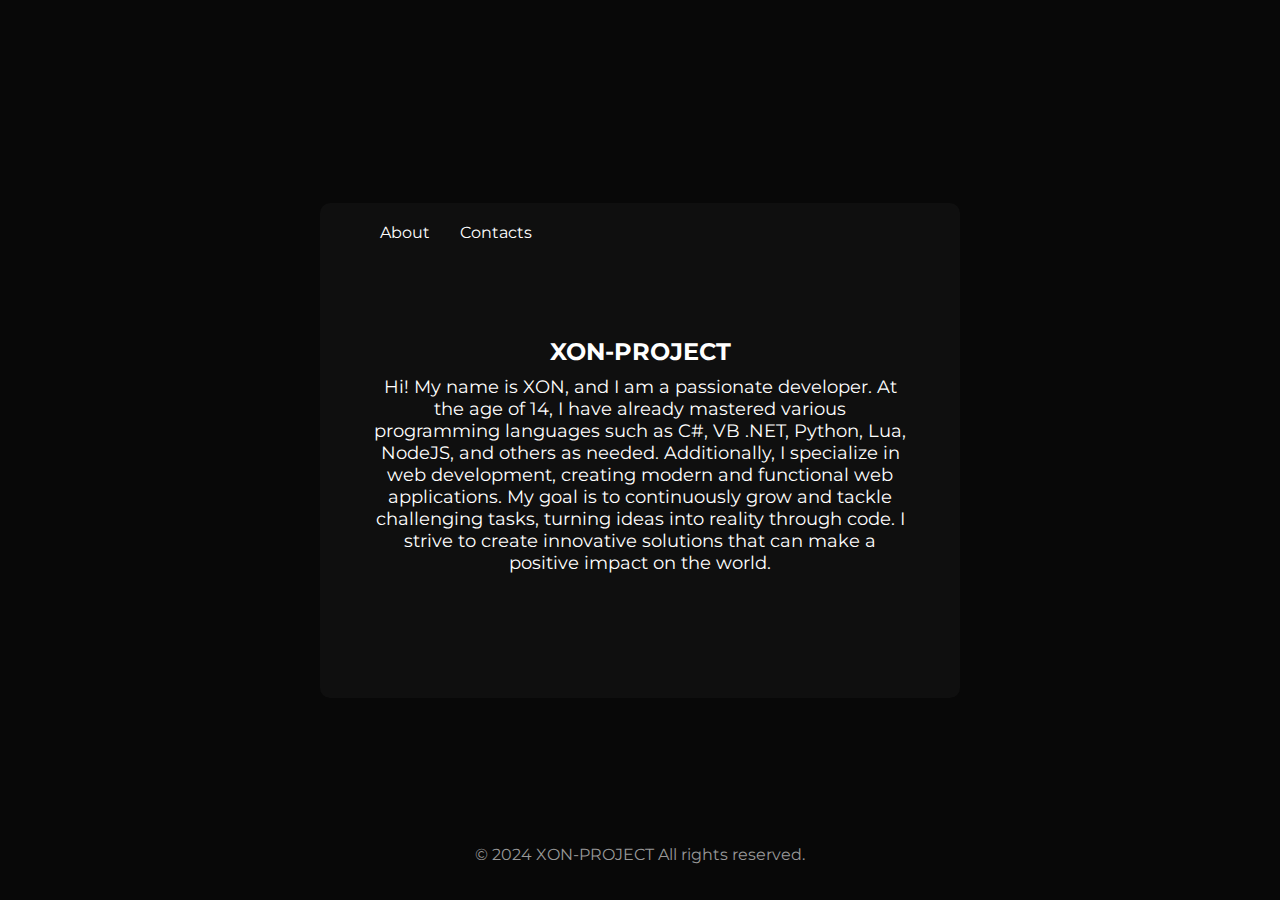
==== commit 44200223: "Update about.html" ====
--- a/about.html
+++ b/about.html
@@ -1476,7 +1476,7 @@
 <!-- [base64] -->
 <!-- [base64] -->
 <!-- [base64] -->
-        <p>© 2024 XON-PROJECT & Стася. All rights reserved.</p>
+        <p>© 2024 XON-PROJECT All rights reserved.</p>
 <!-- [base64] -->
 <!-- [base64] -->
 <!-- [base64] -->
@@ -1832,4 +1832,4 @@
 <!-- [base64] -->
 <!-- [base64] -->
 <!-- [base64] -->
-<!-- [base64] -->+<!-- [base64] -->
--- a/assets/CSS/styles.css
+++ b/assets/CSS/styles.css
@@ -0,0 +1,76 @@
+body {
+    margin: 0;
+    padding: 0;
+    font-family: 'Montserrat', sans-serif;
+    background-color: #080808;
+    color: #FFFFFF;
+    display: flex;
+    justify-content: center;
+    align-items: center;
+    height: 100vh;
+	min-height: 100vh;
+}
+
+.container {
+    display: flex;
+    flex-direction: column;
+    background-color: #0f0f0f;
+    padding: 50px;
+    border-radius: 10px;
+    box-sizing: border-box;
+    width: 50%;
+    height: 55%;
+    position: relative; 
+    transition: box-shadow 1s ease-in-out;
+    box-shadow: 0 0 0px #254e40; 
+	padding-bottom: 60px;
+}
+
+.container:hover {
+    box-shadow: 0 0 20px #254e40, 0 0 40px #1c3e32, 0 0 60px #254e40; 
+}
+
+.sidebar {
+    display: flex;
+    flex-direction: row;
+    background-color: #0f0f0f;
+    position: absolute; 
+    top: 10px;
+    left: 50px;
+}
+
+.sidebar-item {
+    padding: 10px;
+    cursor: pointer;
+    display: inline-block;
+    margin-right: 10px;
+}
+
+.content {
+    flex: 1;
+    display: flex;
+    flex-direction: column;
+    justify-content: center; 
+    align-items: center; 
+    text-align: center; 
+}
+
+.header {
+    font-size: 24px;
+    font-weight: bold;
+    margin-top: 20px;
+}
+
+.subheader {
+    font-size: 18px;
+    margin-top: 10px;
+}
+
+.footer {
+    position: absolute;
+    bottom: 0;
+    width: 100%;
+    text-align: center;
+    color: #999999;
+    padding: 20px 0;
+}